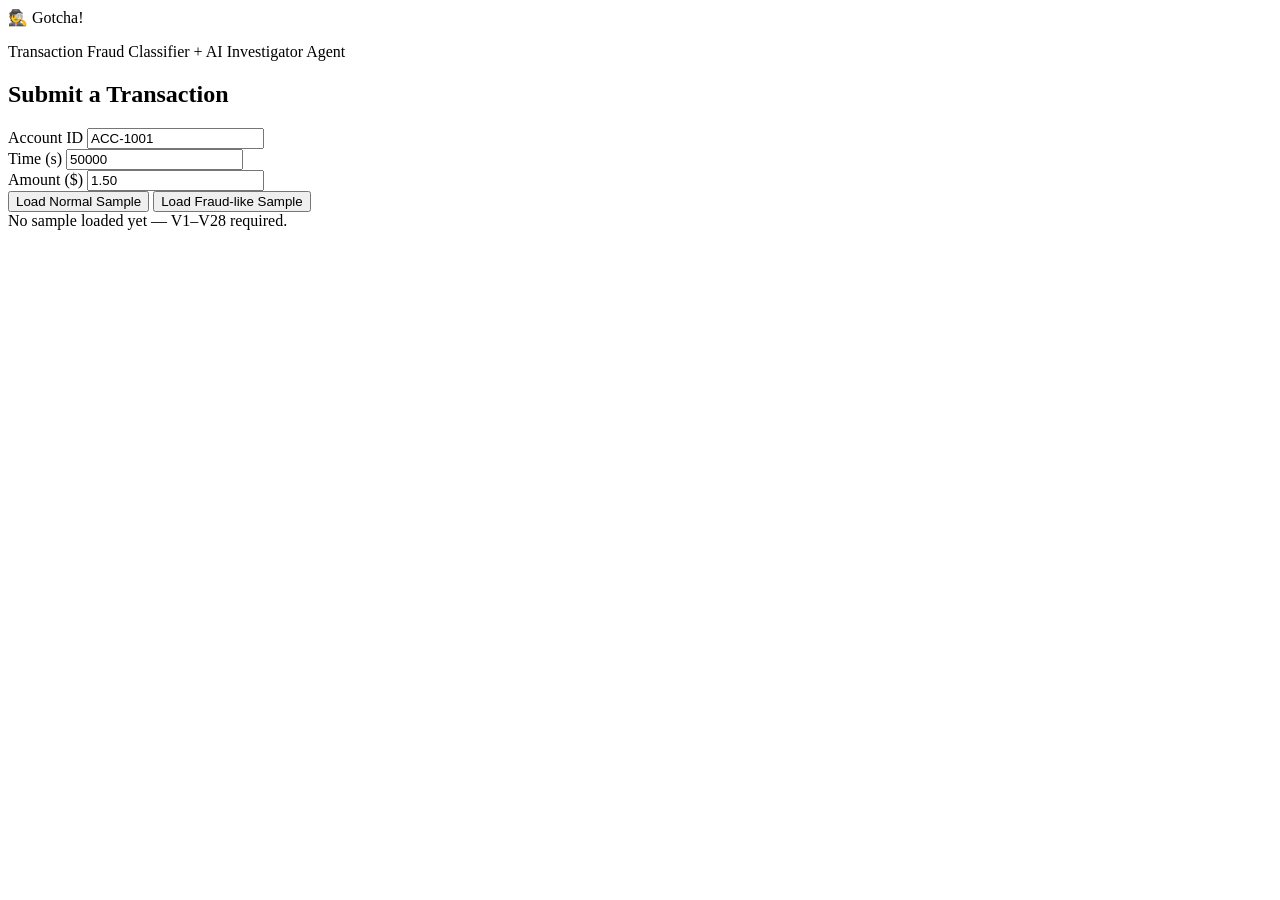
==== Gotcha/static/index.html @ 97d4f398 "Add files via upload" ====
<!DOCTYPE html>
<html lang="en">
<head>
<meta charset="UTF-8">
<meta name="viewport" content="width=device-width, initial-scale=1.0">
<title>Gotcha! — Fraud Investigator</title>
<link rel="stylesheet" href="/static/style.css">
</head>
<body>

<div class="app">

  <header class="app-header">
    <div class="logo">
      <span class="logo-mark">🕵️</span>
      <span class="logo-text">Gotcha!</span>
    </div>
    <p class="tagline">Transaction Fraud Classifier + AI Investigator Agent</p>
  </header>

  <main class="layout">

    <section class="panel form-panel">
      <h2>Submit a Transaction</h2>

      <div class="field-row">
        <label for="account_id">Account ID</label>
        <input type="text" id="account_id" value="ACC-1001" />
      </div>

      <div class="field-row two-col">
        <div>
          <label for="time_val">Time (s)</label>
          <input type="number" id="time_val" value="50000" />
        </div>
        <div>
          <label for="amount_val">Amount ($)</label>
          <input type="number" id="amount_val" step="0.01" value="1.50" />
        </div>
      </div>

      <div class="sample-buttons">
        <button class="btn-sample" data-sample="normal">Load Normal Sample</button>
        <button class="btn-sample" data-sample="fraud">Load Fraud-like Sample</button>
      </div>

      <div id="vfeatures-status" class="status-line">No sample loaded yet — V1–V28 required.</div>

      <button
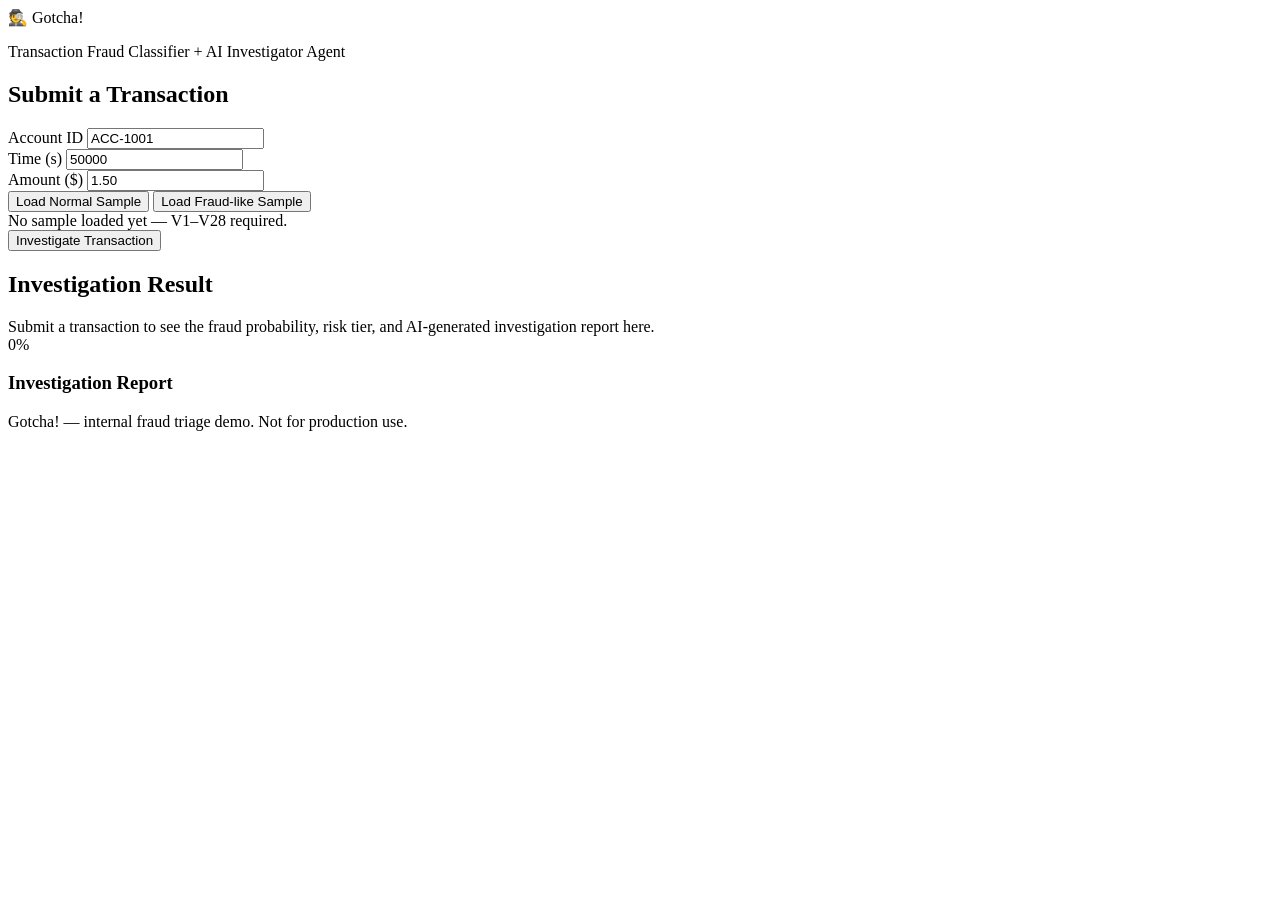
==== commit e62ddbc7: "Update index.html" ====
--- a/Gotcha/static/index.html
+++ b/Gotcha/static/index.html
@@ -1,4 +1,3 @@
-
 <!DOCTYPE html>
 <html lang="en">
 <head>
@@ -47,4 +46,44 @@
 
       <div id="vfeatures-status" class="status-line">No sample loaded yet — V1–V28 required.</div>
 
-      <button
+      <button id="investigate-btn" class="btn-primary">Investigate Transaction</button>
+
+      <div id="error-box" class="error-box hidden"></div>
+    </section>
+
+    <section class="panel result-panel">
+      <h2>Investigation Result</h2>
+
+      <div id="result-empty" class="result-empty">
+        Submit a transaction to see the fraud probability, risk tier, and AI-generated investigation report here.
+      </div>
+
+      <div id="result-content" class="hidden">
+        <div class="result-summary">
+          <div id="prob-circle" class="prob-circle">
+            <span id="prob-value">0%</span>
+          </div>
+          <div>
+            <div id="flag-status" class="flag-status"></div>
+            <div id="risk-tier" class="risk-tier"></div>
+          </div>
+        </div>
+
+        <div id="report-section" class="hidden">
+          <h3>Investigation Report</h3>
+          <div id="report-text" class="report-box"></div>
+        </div>
+      </div>
+    </section>
+
+  </main>
+
+  <footer class="app-footer">
+    Gotcha! — internal fraud triage demo. Not for production use.
+  </footer>
+
+</div>
+
+<script src="/static/app.js"></script>
+</body>
+</html>
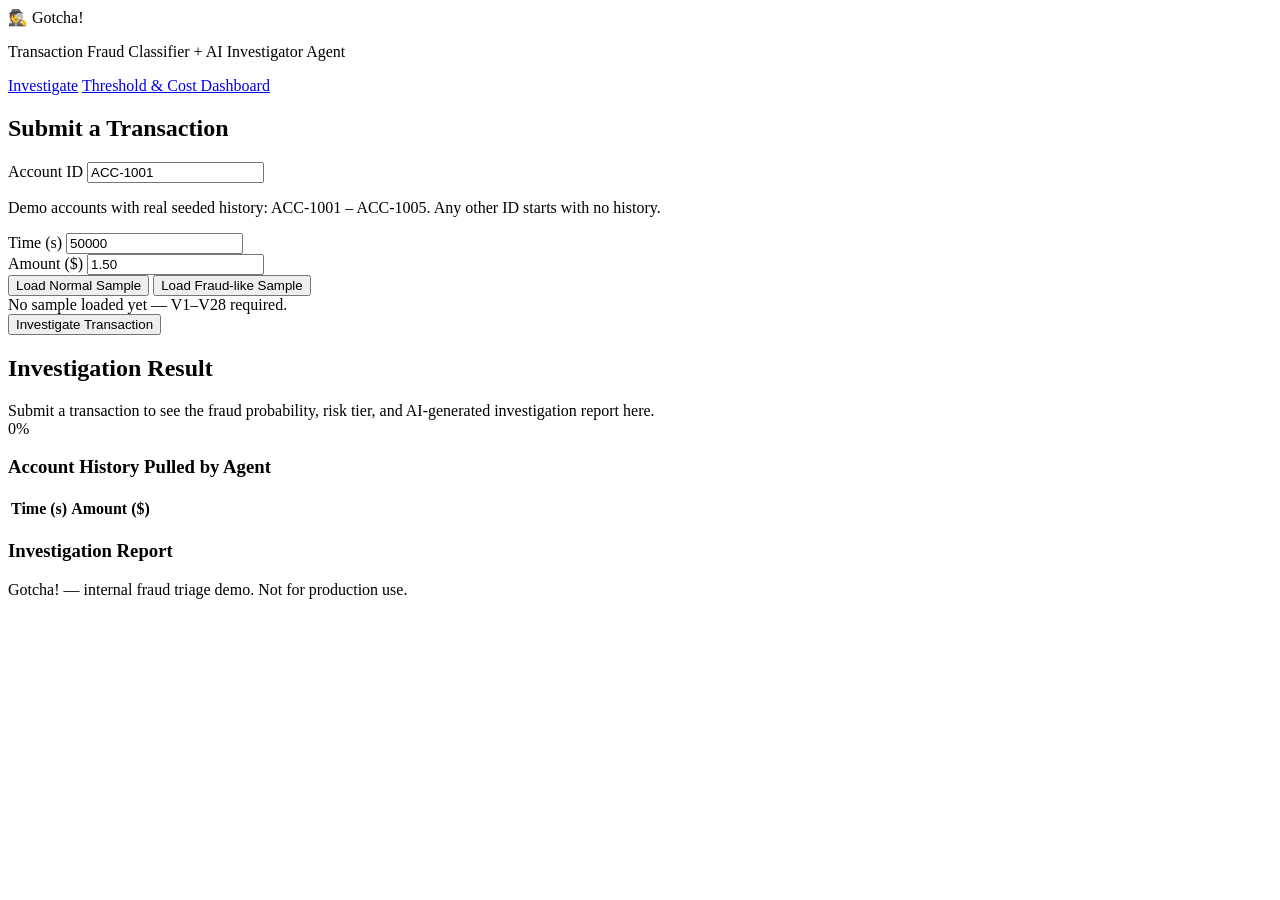
==== commit d6387eec: "Add files via upload" ====
--- a/Gotcha/static/index.html
+++ b/Gotcha/static/index.html
@@ -16,6 +16,10 @@
       <span class="logo-text">Gotcha!</span>
     </div>
     <p class="tagline">Transaction Fraud Classifier + AI Investigator Agent</p>
+    <nav class="app-nav">
+      <a href="/" class="nav-link active">Investigate</a>
+      <a href="/dashboard" class="nav-link">Threshold &amp; Cost Dashboard</a>
+    </nav>
   </header>
 
   <main class="layout">
@@ -26,6 +30,7 @@
       <div class="field-row">
         <label for="account_id">Account ID</label>
         <input type="text" id="account_id" value="ACC-1001" />
+        <p class="field-hint">Demo accounts with real seeded history: ACC-1001 – ACC-1005. Any other ID starts with no history.</p>
       </div>
 
       <div class="field-row two-col">
@@ -69,6 +74,19 @@
           </div>
         </div>
 
+        <div id="history-section" class="hidden">
+          <h3>Account History Pulled by Agent</h3>
+          <div id="history-summary" class="history-summary"></div>
+          <div id="history-table-wrap">
+            <table id="history-table" class="history-table">
+              <thead>
+                <tr><th>Time (s)</th><th>Amount ($)</th></tr>
+              </thead>
+              <tbody id="history-table-body"></tbody>
+            </table>
+          </div>
+        </div>
+
         <div id="report-section" class="hidden">
           <h3>Investigation Report</h3>
           <div id="report-text" class="report-box"></div>
